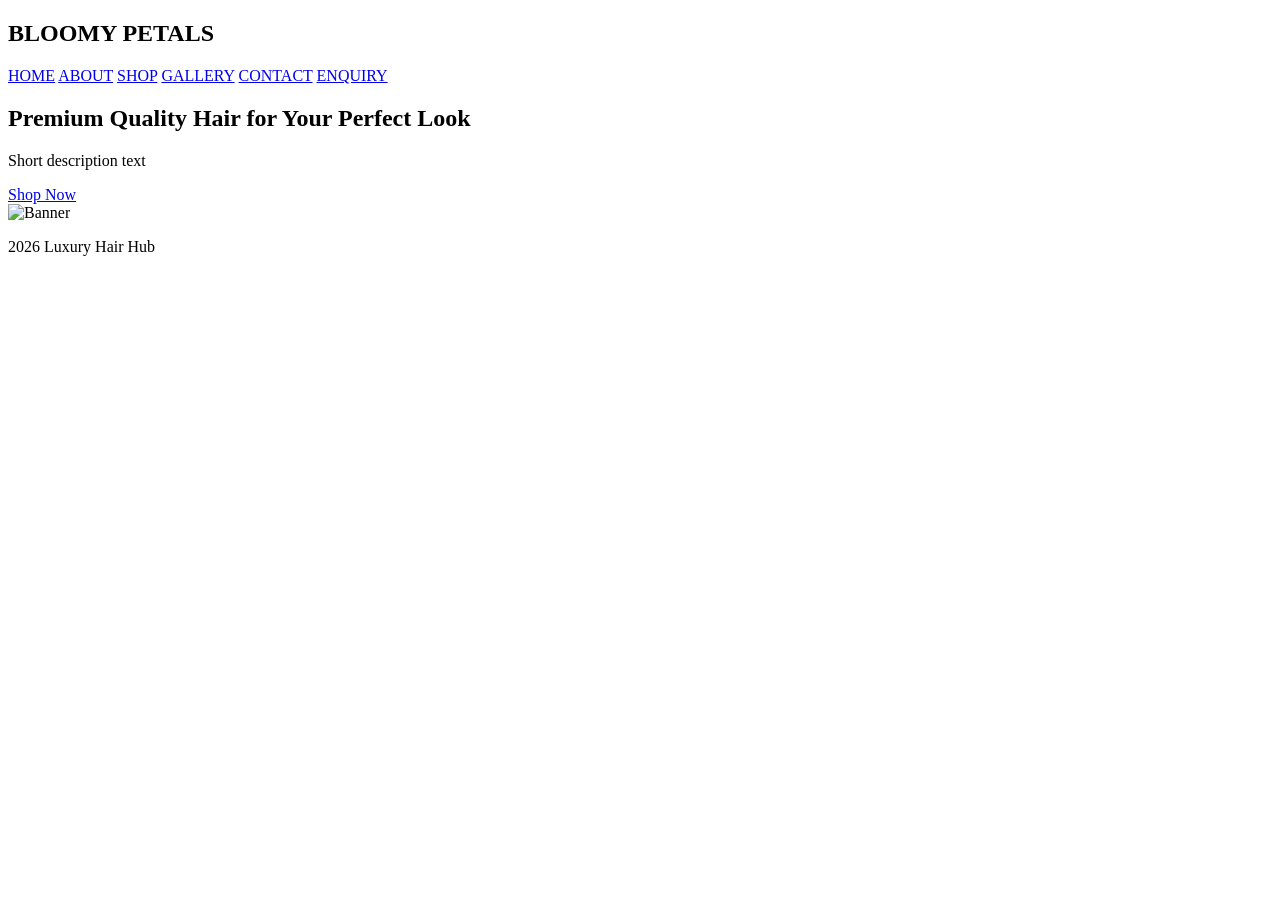
==== index.html @ b07723d3 "first commit" ====
<!DOCTYPE html>
<html lang="en">
<head>
    <meta charset="UTF-8">
    <meta name="viewport" content="width=device-width, initial-scale=1.0">
    <title>BLOOMY PETALS</title>
</head>
<body>
   
    <!--header-->
    <header>
        <h2>BLOOMY PETALS</h2>
        <nav>
            <a href="index.html">HOME</a>
            <a href="about.html">ABOUT</a>
            <a href="shop.html">SHOP</a>
            <a href="gallery.html">GALLERY</a>
            <a href="contact.html">CONTACT</a>
            <a href="enquiry.html">ENQUIRY</a>
        </nav>
        
    </header>

    <!-- HERO SECTION -->
<section class="hero">
    <div class="hero-text">
        <h2>Premium Quality Hair for Your Perfect Look</h2>
        <p>Short description text</p>
        <a href="shop.html" class="btn">Shop Now</a>
    </div>

    <div class="hero-image">
        <img src="images/banner.jpg" alt="Banner">
    </div>
</section>

<footer>
    <p> 2026 Luxury Hair Hub</p>
</footer>
 
</body>
</html>
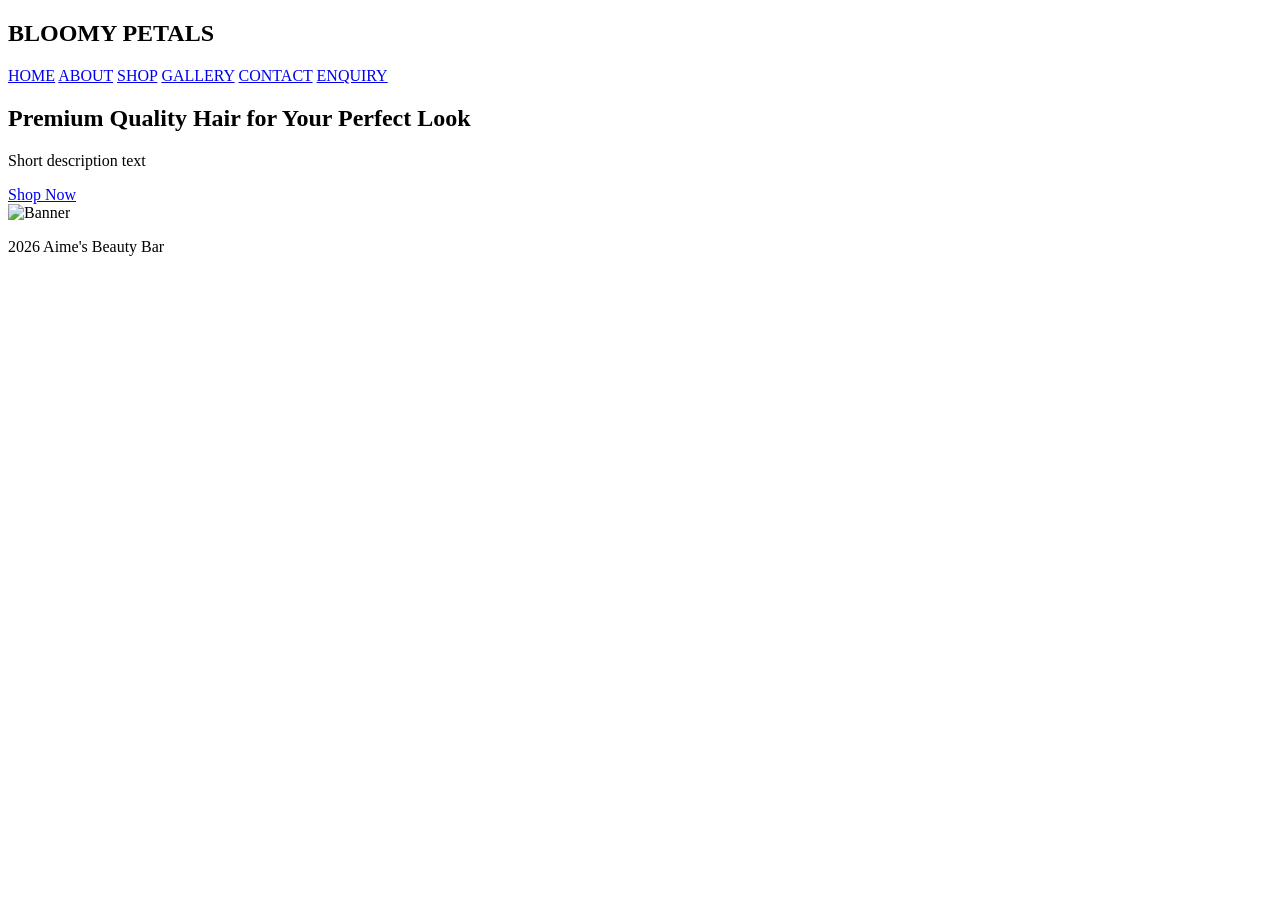
==== commit b7e6f8bf: "second commit" ====
--- a/index.html
+++ b/index.html
@@ -3,7 +3,7 @@
 <head>
     <meta charset="UTF-8">
     <meta name="viewport" content="width=device-width, initial-scale=1.0">
-    <title>BLOOMY PETALS</title>
+    <title>Aime's Beauty Bar</title>
 </head>
 <body>
    
@@ -29,13 +29,14 @@
         <a href="shop.html" class="btn">Shop Now</a>
     </div>
 
+    <!-- add a picture for the banner -->
     <div class="hero-image">
-        <img src="images/banner.jpg" alt="Banner">
+        <img src="#" alt="Banner">
     </div>
 </section>
 
 <footer>
-    <p> 2026 Luxury Hair Hub</p>
+    <p> 2026 Aime's Beauty Bar</p>
 </footer>
  
 </body>
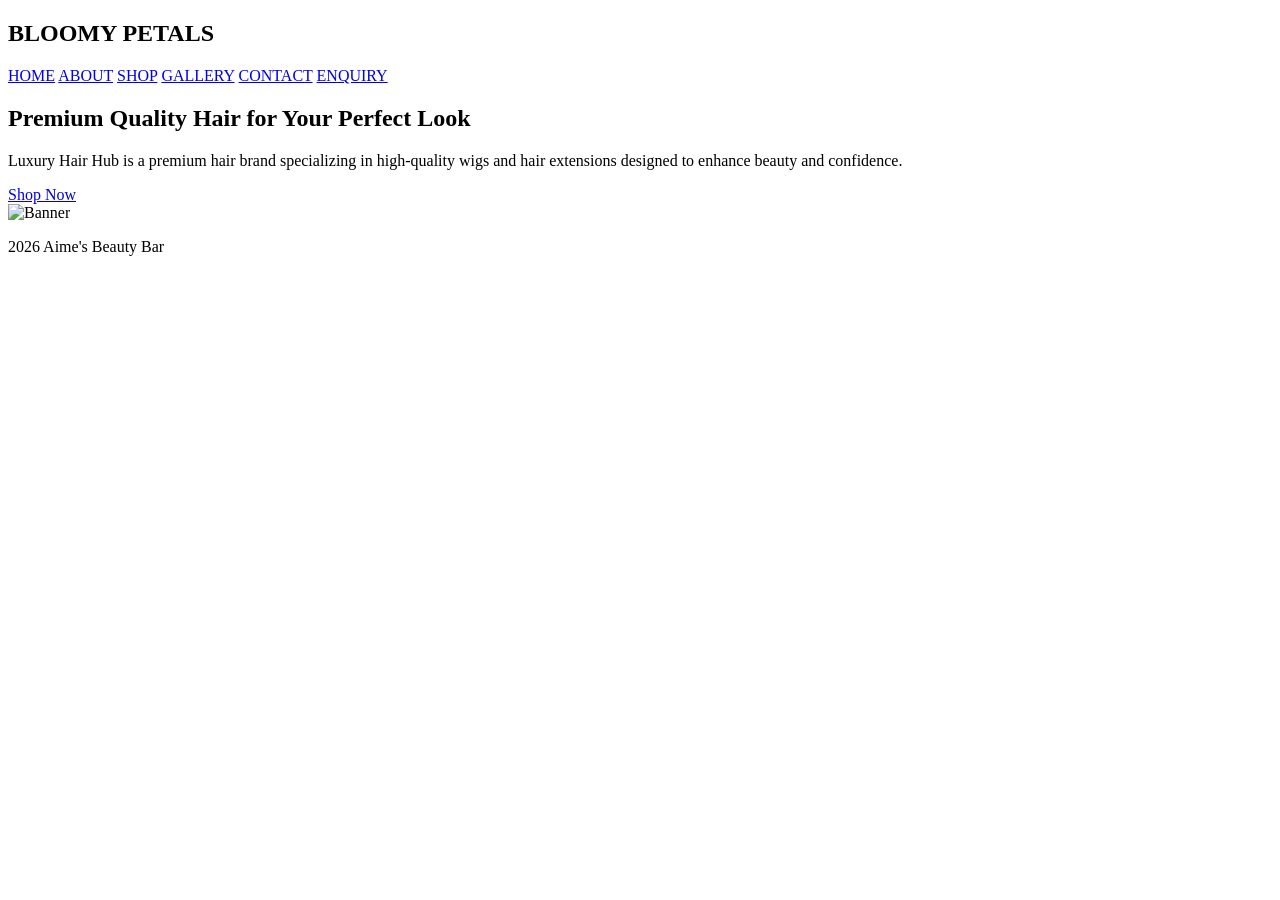
==== commit c39297ff: "third commit" ====
--- a/index.html
+++ b/index.html
@@ -25,7 +25,7 @@
 <section class="hero">
     <div class="hero-text">
         <h2>Premium Quality Hair for Your Perfect Look</h2>
-        <p>Short description text</p>
+        <p>Luxury Hair Hub is a premium hair brand specializing in high-quality wigs and hair extensions designed to enhance beauty and confidence.</p>
         <a href="shop.html" class="btn">Shop Now</a>
     </div>
 
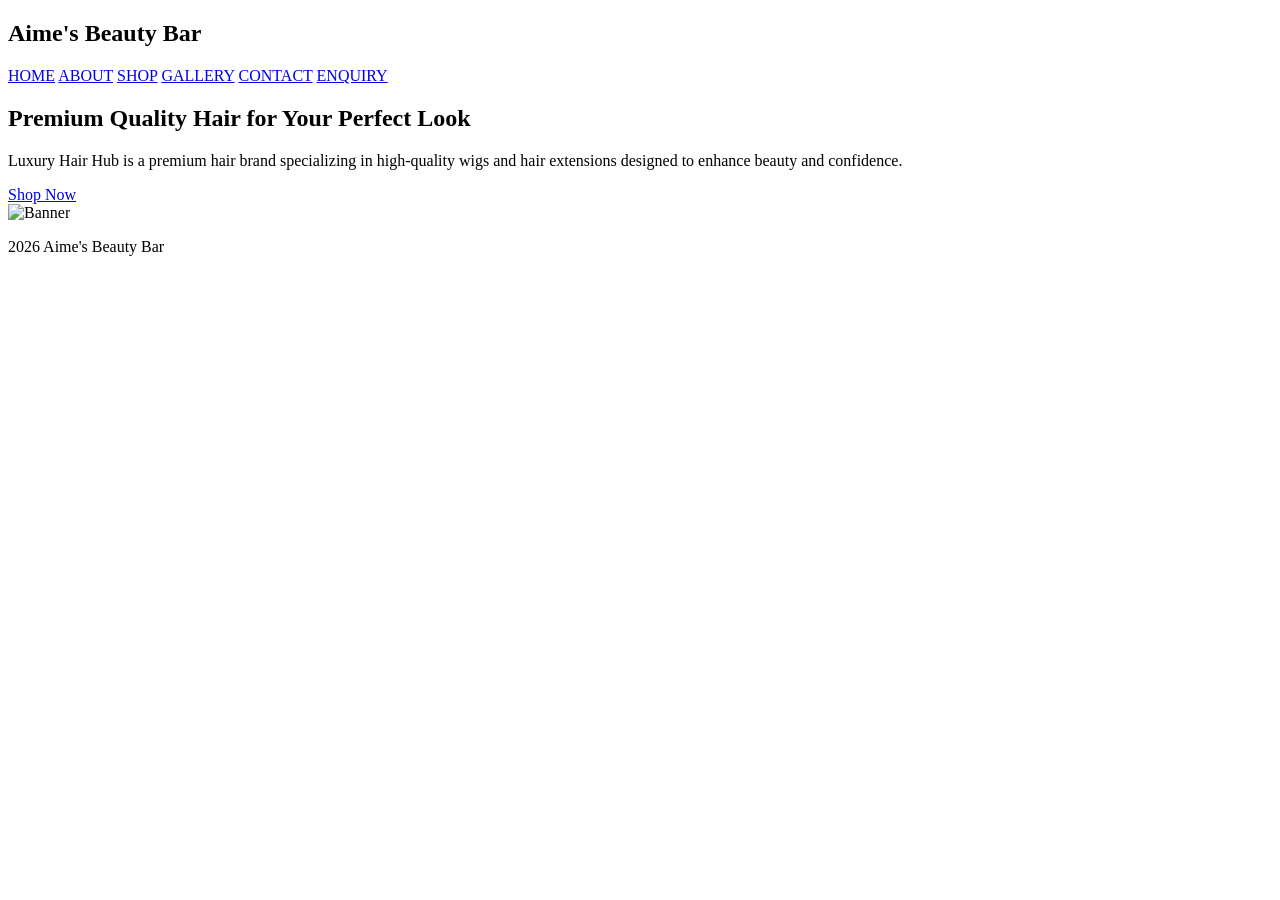
==== commit ea59102a: "fourth commit" ====
--- a/index.html
+++ b/index.html
@@ -9,7 +9,7 @@
    
     <!--header-->
     <header>
-        <h2>BLOOMY PETALS</h2>
+        <h2>Aime's Beauty Bar</h2>
         <nav>
             <a href="index.html">HOME</a>
             <a href="about.html">ABOUT</a>
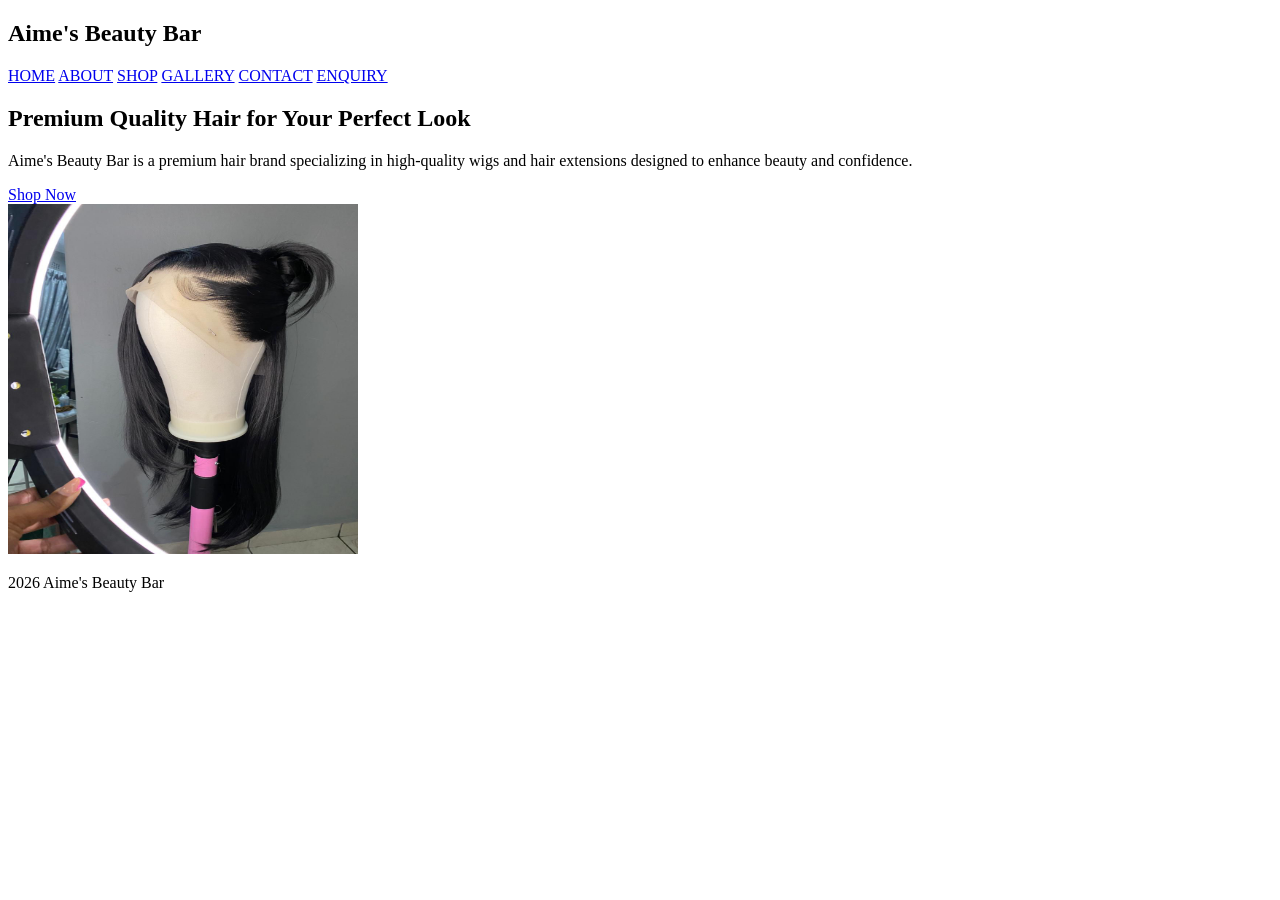
==== commit acddec46: "firth commit" ====
--- a/index.html
+++ b/index.html
@@ -21,17 +21,18 @@
         
     </header>
 
+    
     <!-- HERO SECTION -->
 <section class="hero">
     <div class="hero-text">
         <h2>Premium Quality Hair for Your Perfect Look</h2>
-        <p>Luxury Hair Hub is a premium hair brand specializing in high-quality wigs and hair extensions designed to enhance beauty and confidence.</p>
+        <p> Aime's Beauty Bar is a premium hair brand specializing in high-quality wigs and hair extensions designed to enhance beauty and confidence.</p>
         <a href="shop.html" class="btn">Shop Now</a>
     </div>
 
     <!-- add a picture for the banner -->
     <div class="hero-image">
-        <img src="#" alt="Banner">
+        <img src="/images/Black Full Frontal.jpg" width="350" height="350" alt="Banner">
     </div>
 </section>
 
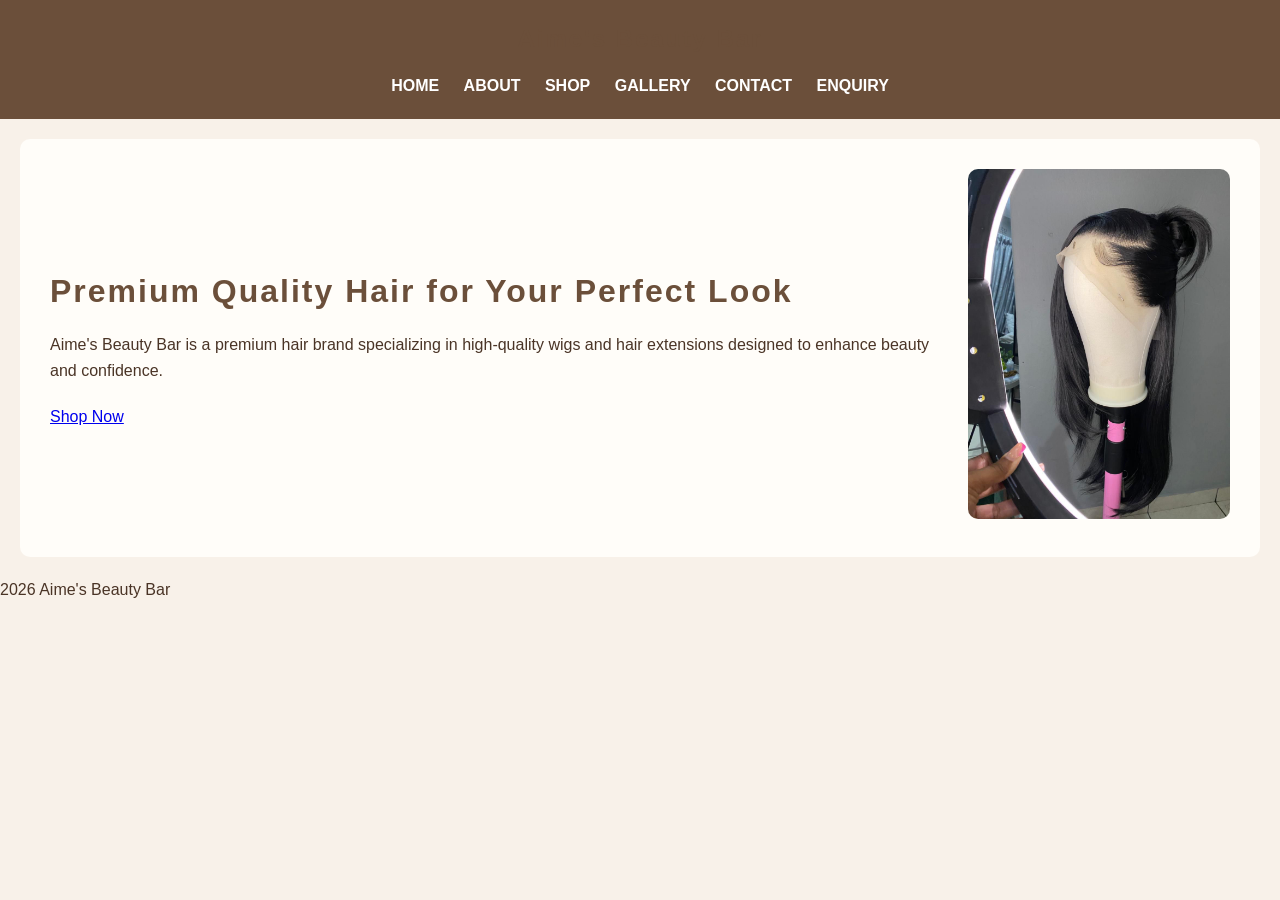
==== commit 309f7c0d: "sixth commit" ====
--- a/index.html
+++ b/index.html
@@ -4,6 +4,7 @@
     <meta charset="UTF-8">
     <meta name="viewport" content="width=device-width, initial-scale=1.0">
     <title>Aime's Beauty Bar</title>
+    <link rel="stylesheet" href="css/styles.css">
 </head>
 <body>
    
--- a/css/styles.css
+++ b/css/styles.css
@@ -0,0 +1,225 @@
+/* RESET */
+* {
+    margin: 0;
+    padding: 0;
+    box-sizing: border-box;
+}
+
+body {
+    font-family: Arial, sans-serif;
+    background-color: #F8F1E9;
+    color: #4A3426;
+    line-height: 1.6;
+}
+
+/* HEADER */
+header {
+    background-color: #6B4F3A;
+    color: white;
+    text-align: center;
+    padding: 20px;
+}
+
+/* WEBSITE TITLE */
+header h1 {
+    margin-bottom: 10px;
+    letter-spacing: 2px;
+}
+
+/* NAVIGATION */
+nav {
+    margin-top: 10px;
+}
+
+nav a {
+    color: white;
+    text-decoration: none;
+    margin: 10px;
+    font-weight: bold;
+    transition: 0.3s;
+}
+
+nav a:hover {
+    color: #E8D3C0;
+}
+
+/* GENERAL SECTIONS */
+section {
+    margin: 20px;
+    padding: 30px;
+    background: #FFFDF9;
+    border-radius: 10px;
+}
+
+/* HEADINGS */
+h1,
+h2,
+h3 {
+    margin-bottom: 15px;
+}
+
+h2 {
+    text-align: center;
+    letter-spacing: 2px;
+    color: #6B4F3A;
+}
+
+/* HERO SECTION */
+.hero {
+    display: flex;
+    justify-content: space-between;
+    align-items: center;
+    gap: 30px;
+}
+
+.hero-text {
+    flex: 1;
+}
+
+.hero-text h2 {
+    text-align: left;
+    font-size: 2rem;
+}
+
+.hero-text p {
+    margin-bottom: 20px;
+}
+
+/* HERO IMAGE */
+.hero-image img {
+    width: 100%;
+    max-width: 400px;
+    border-radius: 10px;
+}
+
+* BUTTONS */
+.btn,
+button {
+    background-color: #6B4F3A;
+    color: white;
+    padding: 12px 20px;
+    border: none;
+    border-radius: 5px;
+    cursor: pointer;
+    transition: 0.3s;
+    font-size: 1rem;
+}
+
+.btn:hover,
+button:hover {
+    background-color: #4A3426;
+    transform: scale(1.05);
+}
+
+/* ABOUT SECTION */
+.about-content {
+    display: flex;
+    justify-content: space-between;
+    align-items: center;
+    gap: 30px;
+}
+
+about-content img {
+    width: 300px;
+    border-radius: 10px;
+}
+
+.about-content ul {
+    padding-left: 20px;
+}
+
+.about-content li {
+    margin-bottom: 10px;
+}
+
+/* SHOP GRID */
+.products-grid {
+    display: grid;
+    grid-template-columns: repeat(3, 1fr);
+    gap: 20px;
+}
+
+/* PRODUCT CARDS */
+.card {
+    background: #FFFDF9;
+    border-radius: 10px;
+    overflow: hidden;
+    text-align: center;
+    padding-bottom: 15px;
+    transition: 0.3s;
+    border: 1px solid #E8D3C0;
+    box-shadow: 0 2px 5px rgba(0,0,0,0.1);
+}
+
+.card:hover {
+    transform: translateY(-5px);
+}
+
+.card img {
+    width: 100%;
+    height: 220px;
+    object-fit: cover;
+}
+
+.card h3 {
+    margin-top: 10px;
+    color: #6B4F3A;
+}
+
+.card p {
+    font-weight: bold;
+}
+
+/* GALLERY */
+.gallery {
+    text-align: center;
+}
+
+.gallery p {
+    margin-bottom: 20px;
+}
+
+.gallery-row {
+    display: flex;
+    justify-content: center;
+    gap: 15px;
+    flex-wrap: wrap;
+}
+
+.gallery-row img {
+    width: 180px;
+    border-radius: 10px;
+    transition: 0.3s;
+}
+
+.gallery-row img:hover {
+    transform: scale(1.05);
+}
+
+/* CONTACT */
+.contact {
+    text-align: center;
+}
+
+.contact-buttons {
+    margin-bottom: 20px;
+}
+
+.contact-buttons button {
+    margin: 5px;
+}
+
+.contact-info p {
+    margin: 10px 0;
+}
+
+/* ENQUIRY FORM */
+.form-container {
+    width: 60%;
+    margin: auto;
+}
+
+form {
+    display: flex;
+    flex-direction: column;
+}
